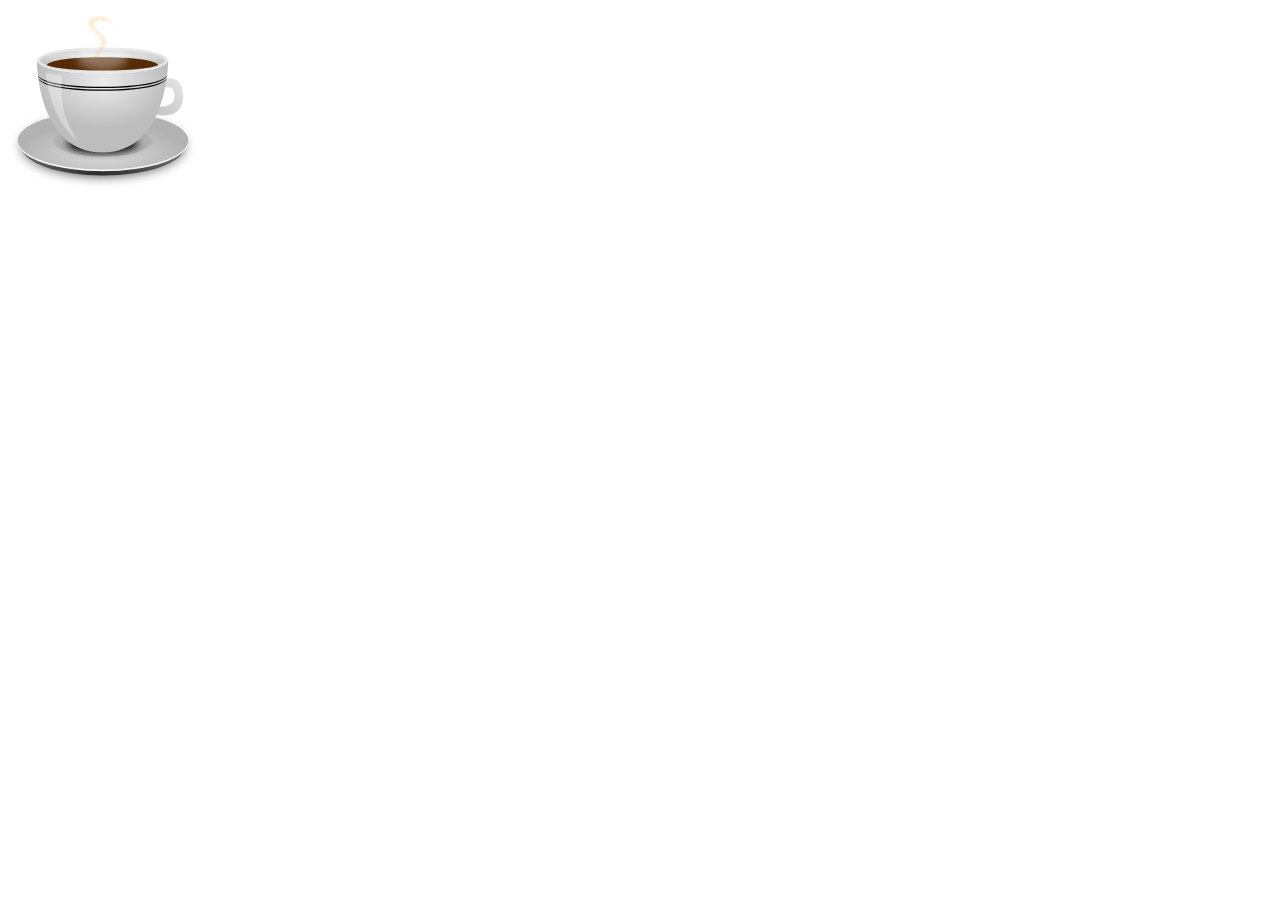
==== index.html @ 0da1d307 "mucking w/ css" ====
<!DOCTYPE html>
<html lang="en">
  <head>
    <meta charset="UTF-8" />
    <meta name="viewport" content="width=device-width, initial-scale=1.0" />
    <meta http-equiv="X-UA-Compatible" content="ie=edge" />
    <link rel="stylesheet" href="style.css">
    <link rel="icon" href="coffee.svg" type="image/svg+xml">
    <title>Coffee</title>
  </head>
  <body>
    <div class="coffee">
      <object id="firstcup" data="coffee.svg"> </object>
    </div>
  </body>
</html>
---- style.css ----
@media (prefers-color-scheme: dark) {
  body {
    background-color: black;
    filter: invert(1) hue-rotate(180deg);
  }  
}

.coffee {
}

#firstcup {
width: 15%;
}
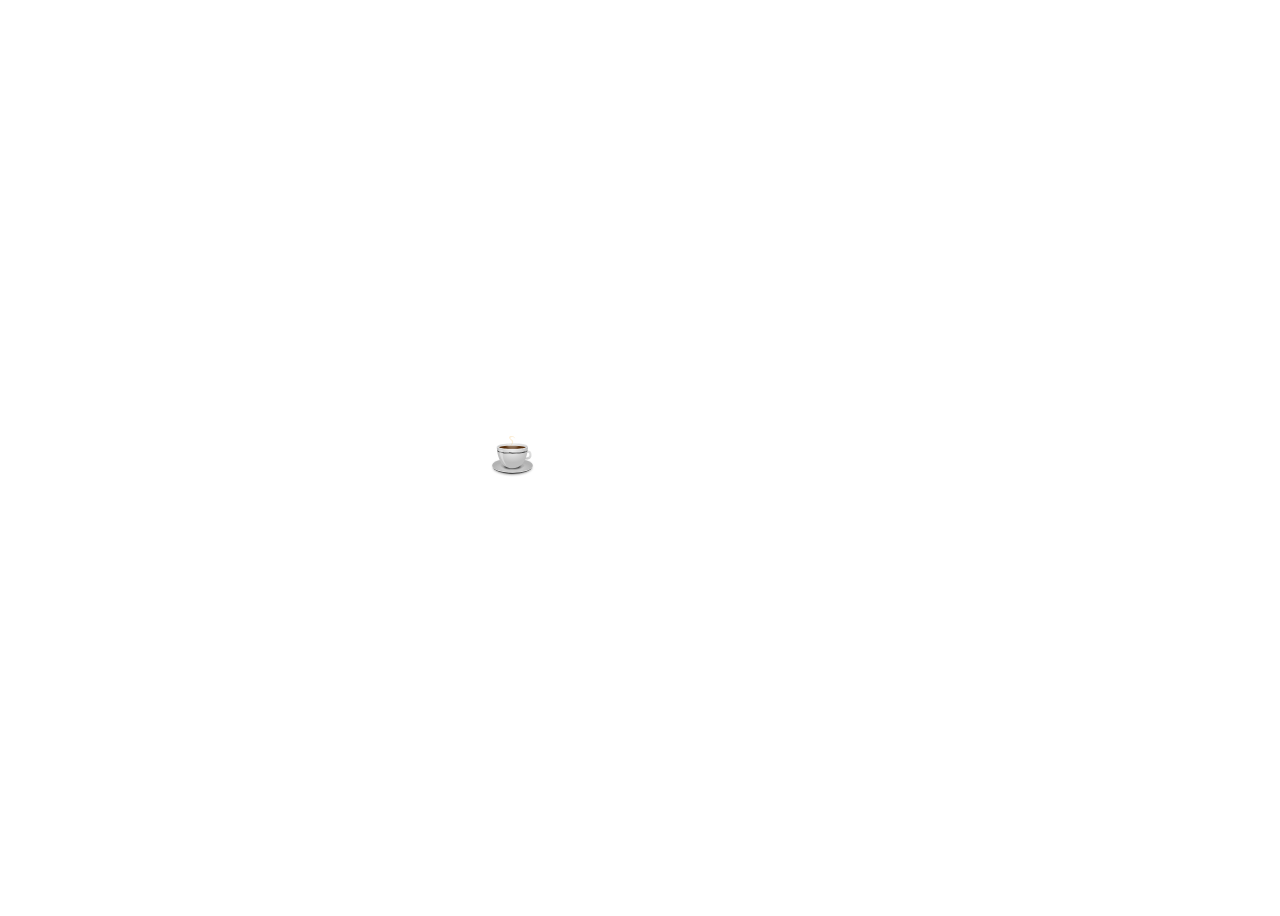
==== commit 409ea05f: "Validate and lint for latest standards; center SVG; modern viewport and sr-only Co-authored-by: Curs" ====
--- a/index.html
+++ b/index.html
@@ -1,16 +1,18 @@
 <!DOCTYPE html>
 <html lang="en">
   <head>
-    <meta charset="UTF-8" />
-    <meta name="viewport" content="width=device-width, initial-scale=1.0" />
-    <meta http-equiv="X-UA-Compatible" content="ie=edge" />
+    <meta charset="UTF-8">
+    <meta name="viewport" content="width=device-width, initial-scale=1.0">
     <link rel="stylesheet" href="style.css">
     <link rel="icon" href="coffee.svg" type="image/svg+xml">
     <title>Coffee</title>
   </head>
   <body>
-    <div class="coffee">
-      <object id="firstcup" data="coffee.svg"> </object>
-    </div>
+    <main class="coffee">
+      <figure>
+        <object id="firstcup" data="coffee.svg" type="image/svg+xml"></object>
+        <figcaption class="sr-only">Initech Coffee Mug</figcaption>
+      </figure>
+    </main>
   </body>
 </html>
--- a/style.css
+++ b/style.css
@@ -1,13 +1,24 @@
+body {
+  min-height: 100dvh;
+  display: flex;
+  justify-content: center;
+  align-items: center;
+}
+
 @media (prefers-color-scheme: dark) {
   body {
     background-color: black;
     filter: invert(1) hue-rotate(180deg);
-  }  
-}
-
-.coffee {
+  }
 }
 
 #firstcup {
-width: 15%;
+  width: 15%;
 }
+
+.sr-only {
+  position: absolute;
+  overflow: hidden;
+  clip-path: inset(50%);
+  white-space: nowrap;
+}
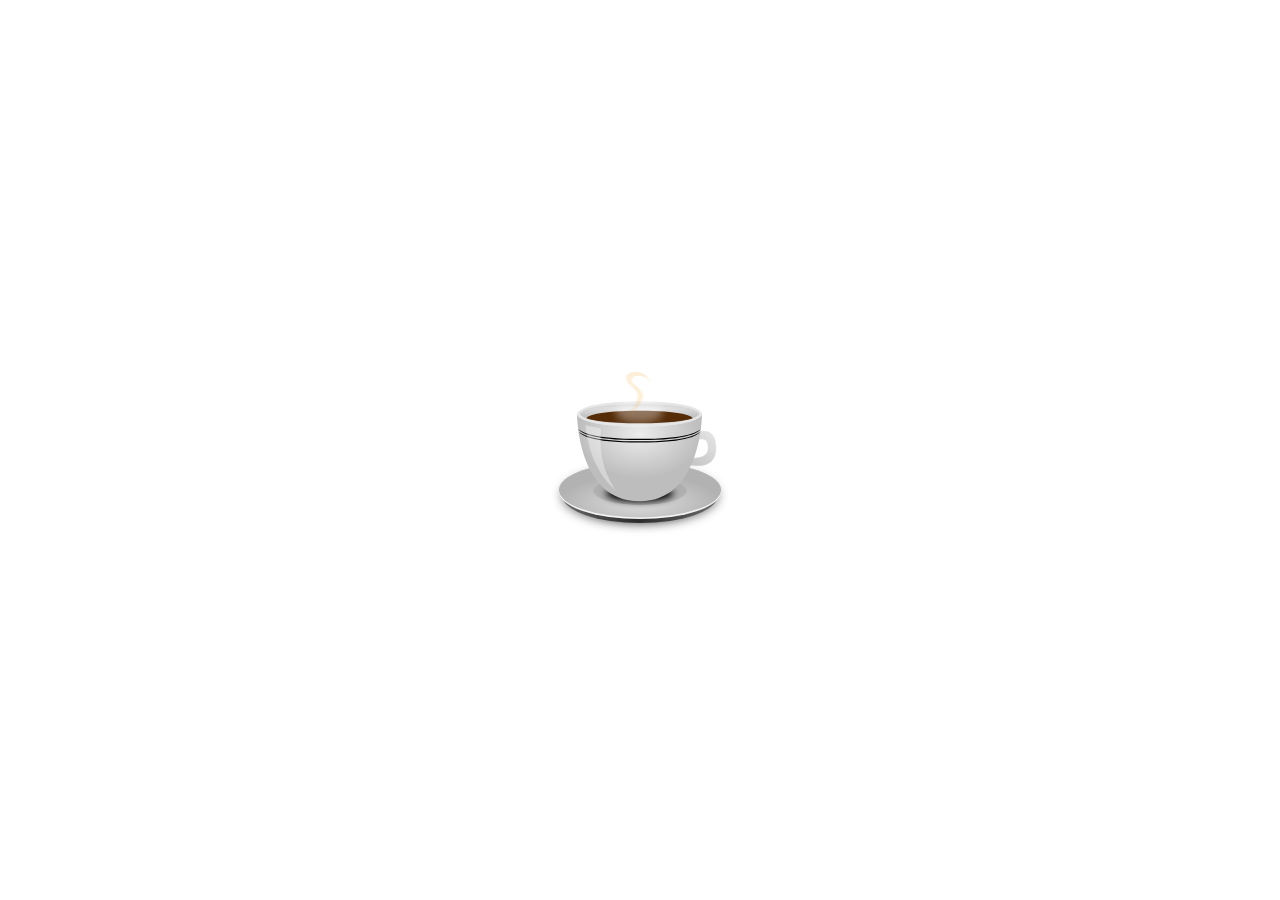
==== commit 3c1a70d4: "Conform to light/dark preference; trim markup and CSS; add project-goals rule Co-authored-by: Cursor" ====
--- a/index.html
+++ b/index.html
@@ -8,11 +8,8 @@
     <title>Coffee</title>
   </head>
   <body>
-    <main class="coffee">
-      <figure>
-        <object id="firstcup" data="coffee.svg" type="image/svg+xml"></object>
-        <figcaption class="sr-only">Initech Coffee Mug</figcaption>
-      </figure>
+    <main>
+      <img src="coffee.svg" alt="Initech Coffee Mug">
     </main>
   </body>
 </html>
--- a/style.css
+++ b/style.css
@@ -1,8 +1,29 @@
+html {
+  min-height: 100dvh;
+}
+
 body {
   min-height: 100dvh;
+  margin: 0;
   display: flex;
   justify-content: center;
   align-items: center;
+}
+
+main {
+  display: flex;
+}
+
+main img {
+  display: block;
+  width: 20vmin;
+  height: auto;
+}
+
+@media (prefers-color-scheme: light) {
+  body {
+    background-color: white;
+  }
 }
 
 @media (prefers-color-scheme: dark) {
@@ -11,14 +32,3 @@
     filter: invert(1) hue-rotate(180deg);
   }
 }
-
-#firstcup {
-  width: 15%;
-}
-
-.sr-only {
-  position: absolute;
-  overflow: hidden;
-  clip-path: inset(50%);
-  white-space: nowrap;
-}
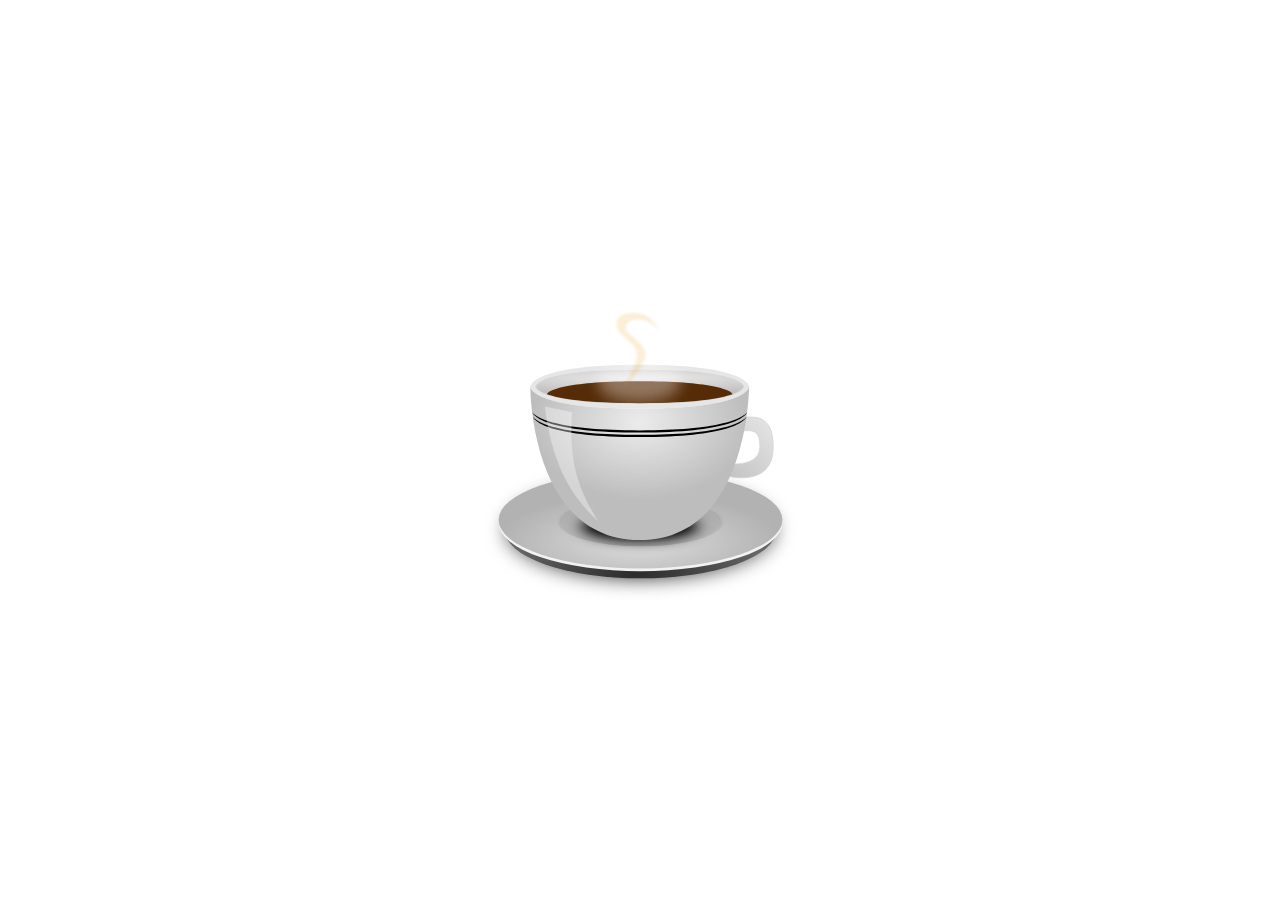
==== commit 33bf617a: "Add intrinsic img dimensions to fix Chrome blank page Co-authored-by: Cursor <cursoragent@cursor.com" ====
--- a/index.html
+++ b/index.html
@@ -9,7 +9,7 @@
   </head>
   <body>
     <main>
-      <img src="coffee.svg" alt="Initech Coffee Mug">
+      <img src="coffee.svg" alt="Initech Coffee Mug" width="288" height="276">
     </main>
   </body>
 </html>
--- a/style.css
+++ b/style.css
@@ -16,7 +16,7 @@
 
 main img {
   display: block;
-  width: 20vmin;
+  width: 35vmin;
   height: auto;
 }
 
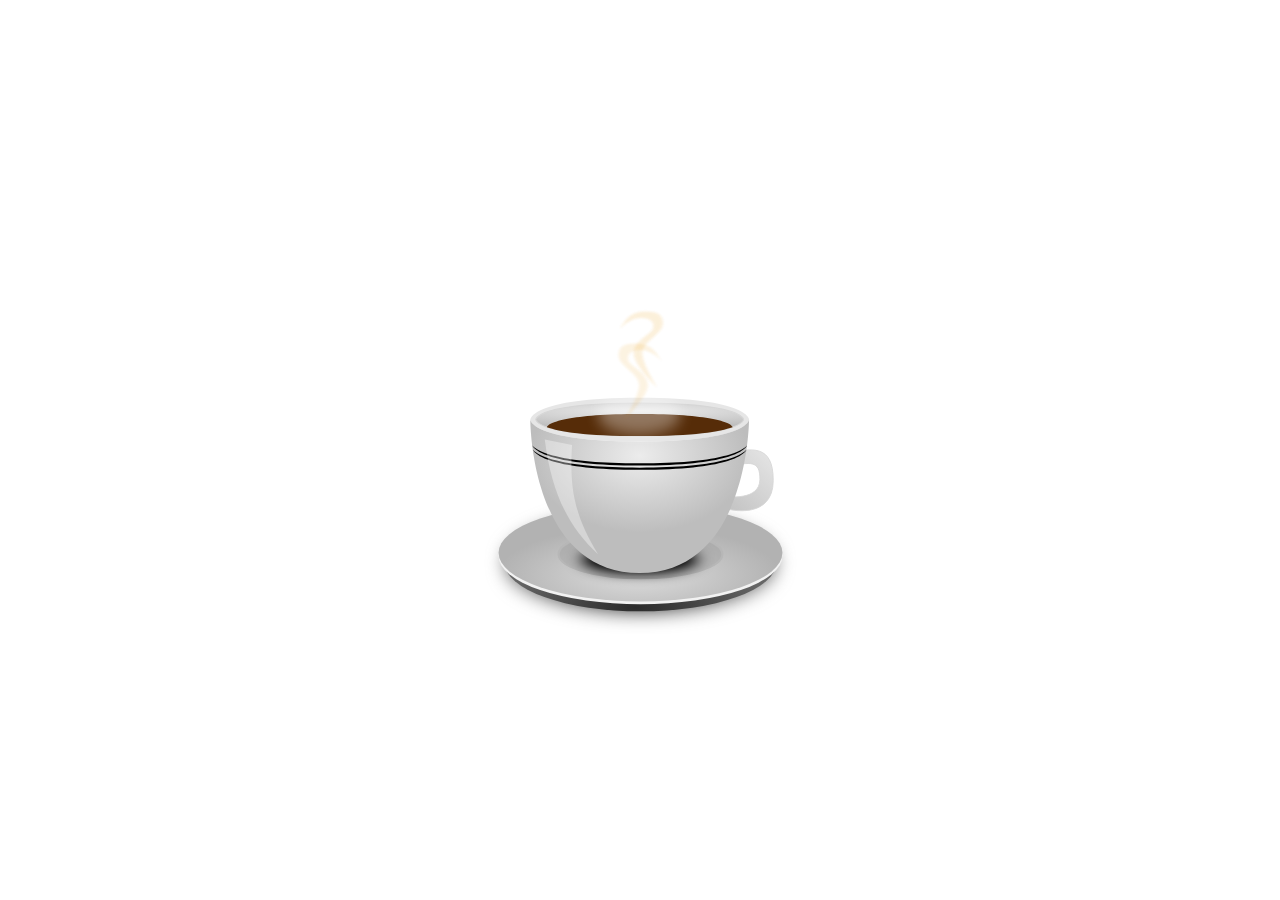
==== commit f1446357: "Add animated steam SVG and use it on the page Introduce coffee-animated.svg: the coffee mug with sub" ====
--- a/index.html
+++ b/index.html
@@ -9,7 +9,7 @@
   </head>
   <body>
     <main>
-      <img src="coffee.svg" alt="Initech Coffee Mug" width="288" height="276">
+      <img src="coffee-animated.svg" alt="Initech Coffee Mug">
     </main>
   </body>
 </html>
--- a/style.css
+++ b/style.css
@@ -1,3 +1,7 @@
+:root {
+  color-scheme: light dark;
+}
+
 html {
   min-height: 100dvh;
 }
@@ -8,6 +12,8 @@
   display: flex;
   justify-content: center;
   align-items: center;
+  background-color: light-dark(white, black);
+  color: light-dark(black, white);
 }
 
 main {
@@ -20,15 +26,8 @@
   height: auto;
 }
 
-@media (prefers-color-scheme: light) {
-  body {
-    background-color: white;
-  }
-}
-
 @media (prefers-color-scheme: dark) {
   body {
-    background-color: black;
     filter: invert(1) hue-rotate(180deg);
   }
 }
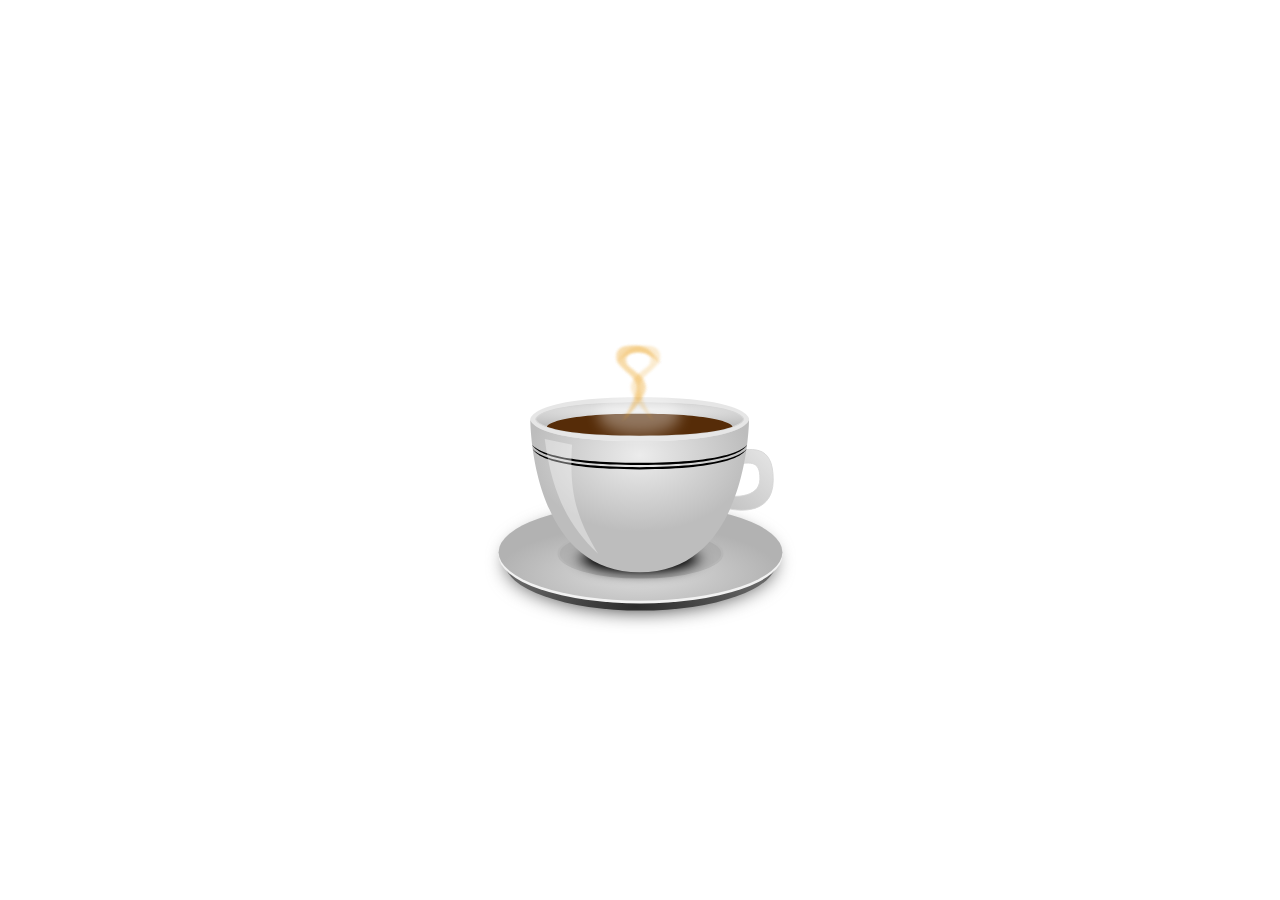
==== commit c9405d46: "Inline the SVG and animate the steam with CSS instead of SMIL Move the cup into index.html as an inl" ====
--- a/index.html
+++ b/index.html
@@ -9,7 +9,7 @@
   </head>
   <body>
     <main>
-      <img src="coffee-animated.svg" alt="Initech Coffee Mug">
+      <svg role="img" aria-label="Initech coffee mug" xmlns="http://www.w3.org/2000/svg" viewBox="0 -60 287.97 335.67"><defs><radialGradient id="h" cx="280" cy="73.072" r="95.5" gradientTransform="matrix(1.8325 0 0 .1623 -123.31 250.6)" gradientUnits="userSpaceOnUse"><stop offset="0" stop-color="#ececec"/><stop offset="1" stop-color="#bdbdbd"/></radialGradient><radialGradient id="g" cx="280" cy="139.51" r="100" gradientTransform="matrix(1 0 0 .7 109.78 205.81)" gradientUnits="userSpaceOnUse"><stop offset="0" stop-color="#ececec"/><stop offset="1" stop-color="#bdbdbd"/></radialGradient><radialGradient id="a" cx="392.14" cy="583.49" r="200.71" gradientTransform="matrix(1 0 0 .34164 0 263.02)" gradientUnits="userSpaceOnUse"><stop offset="0" stop-color="#2b2b2b"/><stop offset="1" stop-color="#666"/></radialGradient><radialGradient id="d" cx="396.43" cy="491.5" r="200.71" gradientTransform="matrix(1 0 0 .34164 0 263.02)" gradientUnits="userSpaceOnUse"><stop offset="0" stop-color="#ddd"/><stop offset="1" stop-color="#b2b2b2"/></radialGradient><filter id="c" width="1.159" height="1.466" x="-.08" y="-.233" color-interpolation-filters="sRGB"><feGaussianBlur stdDeviation="13.323"/></filter><filter id="i" width="1.364" height="1.891" x="-.182" y="-.445" color-interpolation-filters="sRGB"><feGaussianBlur stdDeviation="4.404"/></filter><filter id="j" color-interpolation-filters="sRGB"><feGaussianBlur stdDeviation="1.865"/></filter><filter id="e" width="1.325" height="1.95" x="-.162" y="-.475" color-interpolation-filters="sRGB"><feGaussianBlur stdDeviation="27.158"/></filter><linearGradient id="f" x1="343.33" x2="422.53" y1="220.76" y2="140.96" gradientTransform="translate(187.3 183.55)scale(.80041)" gradientUnits="userSpaceOnUse"><stop offset="0" stop-color="#bdbdbd"/><stop offset="1" stop-color="#ececec"/></linearGradient></defs><path fill="url(#a)" d="M600 399.51a200.71 68.571 0 1 1-401.43 0 200.71 68.571 0 1 1 401.43 0" filter="url(#c)" transform="matrix(.61878 0 0 .64638 -103.08 -47.55)"/><path fill="url(#a)" d="M600 399.51a200.71 68.571 0 1 1-401.43 0 200.71 68.571 0 1 1 401.43 0" transform="matrix(.61878 0 0 .64638 -103.08 -47.55)"/><path fill="#f2f2f2" d="M273.728 204.225a129.738 44.324 0 1 1-259.476 0 129.738 44.324 0 1 1 259.476 0"/><path fill="url(#d)" d="M600 399.51a200.71 68.571 0 1 1-401.43 0 200.71 68.571 0 1 1 401.43 0" transform="translate(-114.1 -56.6)scale(.64638)"/><path fill="#979797" fill-opacity=".392" stroke="#b7b7b7" stroke-width="5.619" d="M600 399.51a200.71 68.571 0 1 1-401.43 0 200.71 68.571 0 1 1 401.43 0z" transform="matrix(.37288 0 0 .31944 -4.9 75.3)"/><path d="M600 399.51a200.71 68.571 0 1 1-401.43 0 200.71 68.571 0 1 1 401.43 0" filter="url(#e)" transform="matrix(.2655 0 0 .20019 37.24 127.77)"/><path fill="url(#f)" stroke="#d6d6d6" stroke-width=".8" d="m473.14 312.59.456-13.039c16.793-1.265 38.45-8.39 38.258 26.632s-38.646 28.281-48.437 23.687l.658-10.564c7.097 2.485 35.212 4.818 35.599-13.931s-9.933-15.438-26.533-12.785z" transform="translate(-246.53 -190.38)"/><path fill="#e6e6e6" d="M43.25 80.08s0-20 100-20 100 20 100 20 0 20-100 20-100-20-100-20"/><path fill="url(#g)" d="M289.78 270.46s0 140 100 140 100-140 100-140 0 20-100 20-100-20-100-20" transform="translate(-246.53 -190.38)"/><path fill="url(#h)" stroke="#d6d6d6" d="M294.78 270.46s0-15 95-15 95 15 95 15 0 15-95 15-95-15-95-15z" transform="translate(-246.53 -190.38)"/><path fill="#562c08" d="M143.25 75.1c-64.116 0-83.293 7.594-84.875 11.906C69.6 90.941 93.272 95.1 143.25 95.1s73.65-4.159 84.875-8.094C226.542 82.694 207.366 75.1 143.25 75.1"/><path d="M45.58 107.64c2.56 4.811 16.943 18.312 97.685 18.312 80.691 0 95.081-13.493 97.654-18.312-5.463 5.781-25.325 16.312-97.654 16.312-72.397 0-92.243-10.535-97.685-16.312"/><path d="M45.01 103.64c2.574 4.811 17.042 18.312 98.253 18.312 81.16 0 95.634-13.493 98.222-18.312-5.495 5.781-25.472 16.312-98.222 16.312-72.818 0-92.78-10.535-98.253-16.312"/><path fill="#fff" fill-opacity=".353" d="m56.44 98.17 25.001 5.177c-2.71 42.309 3.191 65.464 23.739 99.626-25.412-23.587-42.165-53.006-48.74-104.8z"/><path fill="#fff" fill-opacity=".353" d="M308.6 118.73a29.042 11.869 0 1 1-58.084 0 29.042 11.869 0 1 1 58.084 0" filter="url(#i)" transform="matrix(1.3176 0 0 1.673 -225.546 -124.183)"/><g transform="translate(-246.53 -190.38)"><g class="steam"><path id="k" fill="#eaa21f" fill-opacity=".353" d="M307.32 54.772c-11.669-21.128-16.926-23.676-27.873-26.495-20.947-2.318-29.969 3.084-29.281 17.972s26.539 25.732 26.868 42.6c.33 16.868-19.631 51.743-19.631 51.743s31.428-33.991 30.989-51.465-21.707-27.295-24.675-34.23-1.47-17.248 14.726-17.438c16.195-.19 28.879 17.312 28.879 17.312z" filter="url(#j)" opacity=".6" transform="matrix(.69763 0 0 .61772 194.06 186)"/></g><g class="steam"><use href="#k" transform="matrix(-1 0 0 1 777 0)"/></g><g class="steam"><use href="#k"/></g></g></svg>
     </main>
   </body>
 </html>
--- a/style.css
+++ b/style.css
@@ -20,14 +20,40 @@
   display: flex;
 }
 
-main img {
+main svg {
   display: block;
   width: 35vmin;
   height: auto;
 }
 
-@media (prefers-color-scheme: dark) {
-  body {
-    filter: invert(1) hue-rotate(180deg);
+.steam {
+  animation: steam 7s linear infinite;
+}
+
+.steam:nth-child(2) {
+  animation-delay: -3.5s;
+}
+
+.steam:nth-child(3) {
+  animation-duration: 15s;
+}
+
+@keyframes steam {
+  0% { translate: 0 8px; opacity: 0; }
+  25% { opacity: 1; }
+  40% { translate: 5px -18px; }
+  55% { opacity: 1; }
+  70% { translate: -4px -36px; }
+  100% { translate: 3px -55px; opacity: 0; }
+}
+
+@media (prefers-reduced-motion: reduce) {
+  .steam {
+    animation: none;
+    opacity: 0;
+  }
+
+  .steam:first-child {
+    opacity: 1;
   }
 }
